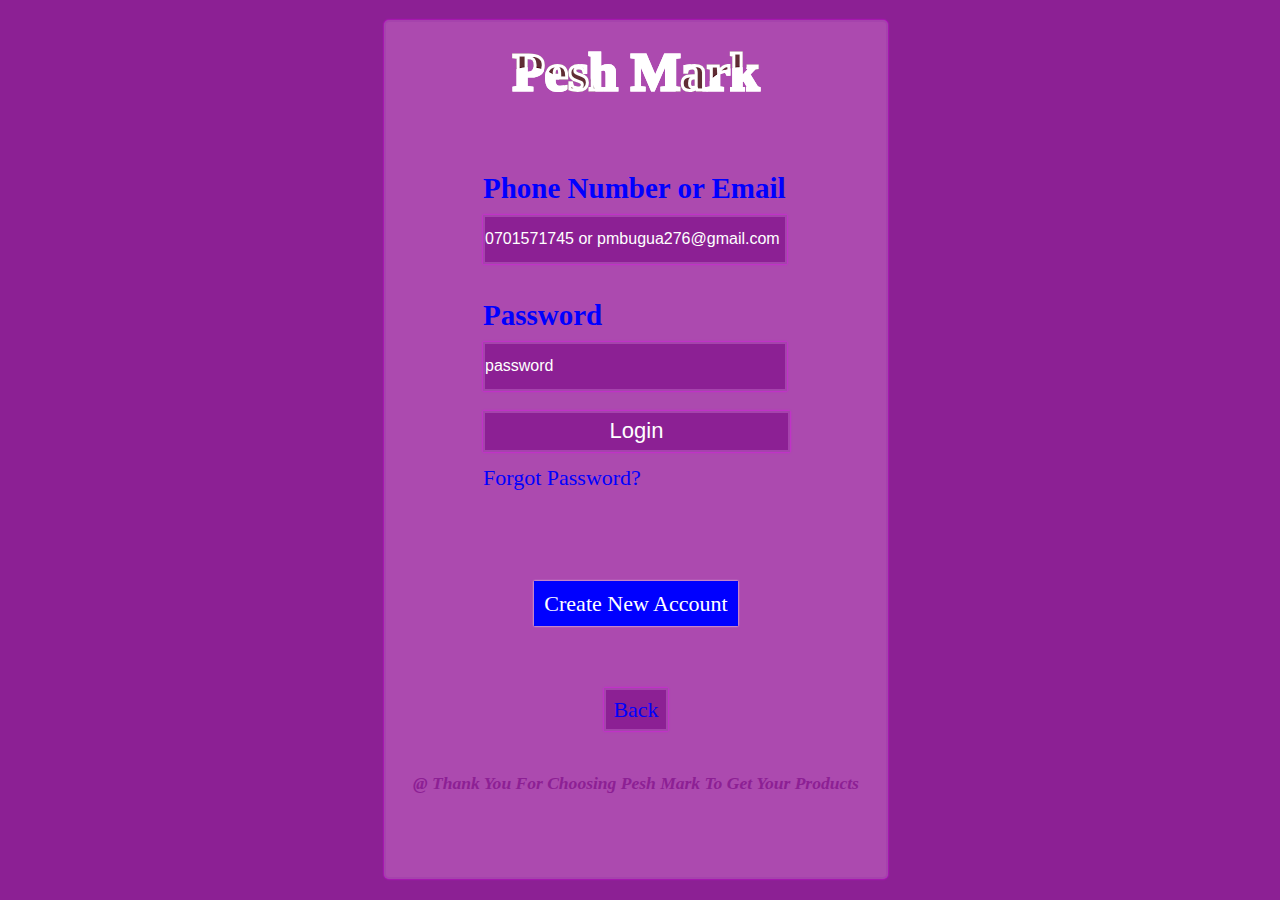
==== login.html @ 09db7075 "Peshmark LTD" ====
<!DOCTYPE html>
<html lang="en">
<head>
    <meta charset="UTF-8">
    <meta http-equiv="X-UA-Compatible" content="IE=edge">
    <meta name="viewport" content="width=device-width, initial-scale=1.0">
    <link rel="stylesheet" href="login.css">
    <title>Login Form</title>
</head>
<body>
    <section class="Login-Form">
        <div class="companies-name">
            <h2>Pesh Mark</h2>
        </div>
        <div class="form">
            <form action="submit">
                <h4>Phone Number or Email</h4>
                <input type="text" id="Phone or Email" placeholder="0701571745 or pmbugua276@gmail.com" required>
                <h4>Password</h4>
                <input type="text" id="Password" placeholder="password" required>
                <button>Login</button>
            </form>
        </div>

        <div class="forgoten-password">
            <a href="forget.html">Forgot Password?</a>
        </div>
        <div class="create-new-account">
            <a href="#">Create New Account</a>
        </div>

        <div class="back">
            <a href="index.html">Back</a>
        </div>

        <div class="vote-of-thanks">
            <h3> @ Thank You For Choosing Pesh Mark To Get Your Products</h3>
        </div>
    </section>
</body>
</html>
---- login.css ----
*
{
    margin: 0;
    padding: 0;
}

body
{
    background-color: rgb(140, 32, 148);
}
.Login-Form
{
    margin: 20px 30% 20px;
    width: 500px;
    height: 95vh;
    background-color:rgb(172, 74, 175);
    border: 2px solid rgb(165, 67, 172);
    box-shadow: 0 0 2px rgb(235, 0, 252);
    border-radius: 5px;
}

.companies-name
{
    text-align: center;
    color: transparent;
    -webkit-text-stroke: 3px #fff;
    margin: 20px 0 0;
    font-size: 35px;
    font-weight: 1200;
    background-image: url(posho\ mark\ logo.png);
    -webkit-background-clip: text;
    background-position: 0 0;
    animation: back 20s linear infinite;
}

@keyframes back{
    100%{
        background-position: 2000px 0;
    }
}

.form
{
    margin: 70px 97px 0;
}

h4
{
    margin: 15px 0 10px ;
    color: blue;
    font-size: 29px;
    font-weight: 900;
}

input
{
    width: 300px;
    height: 5vh;
    margin-bottom: 20px;
    background-color: rgb(140, 32, 148);
    border: 2px solid rgb(165, 67, 172);
    box-shadow: 0 0 2px rgb(235, 0, 252);
}

input:hover
{
    background-color: white;
    border: 2px solid blue;
}

::placeholder
{
    color: white;
    font-size: 16px;
}

button
{
    width: 307px;
    height: 4.5vh;
    color: white;
    font-size: 22px;
    background-color: rgb(140, 32, 148);
    border: 2px solid rgb(165, 67, 172);
    box-shadow: 0 0 2px rgb(235, 0, 252);
    margin: 0 0 20px;
}

button:hover
{
    background-color: blue;
    color: rgb(172, 74, 175);
}

.forgoten-password
{
    margin: -7px 97px 100px; 
    font-size: 22px;
}

.forgoten-password a
{
    text-decoration: none;
    color: blue;
}

.forgoten-password a:hover
{
    color: white;
}

.back
{
    margin: 80px 97px 0px; 
    font-size: 22px;
    text-align: center;
}

.back a
{
    text-decoration: none;
    color: blue;
    width: 100px;
    height: 2vh;
    background-color: rgb(140, 32, 148);
    border: 2px solid rgb(165, 67, 172);
    box-shadow: 0 0 2px rgb(235, 0, 252);
    padding: 7px;
}

.back a:hover
{
    color: white;
}
.create-new-account
{
    text-align: center;
    margin: 0 0 20px;
}

.create-new-account a
{
    width: 150px;
    height: 8vh;
    background-color: blue;
   text-decoration: none;
   padding: 10px;
   box-shadow: 0 0 2px white;
   font-size: 22px;
   font-weight: 1300;
   color: white;
}

.create-new-account a:hover
{
    color: rgb(140, 32, 148);
    background-color: white;
}

.vote-of-thanks
{
    text-align: center;
    margin-top: 50px;
    font-style:italic;
    color: rgb(140, 32, 148);
    font-size: 15px;
    font-weight: 1300;
}
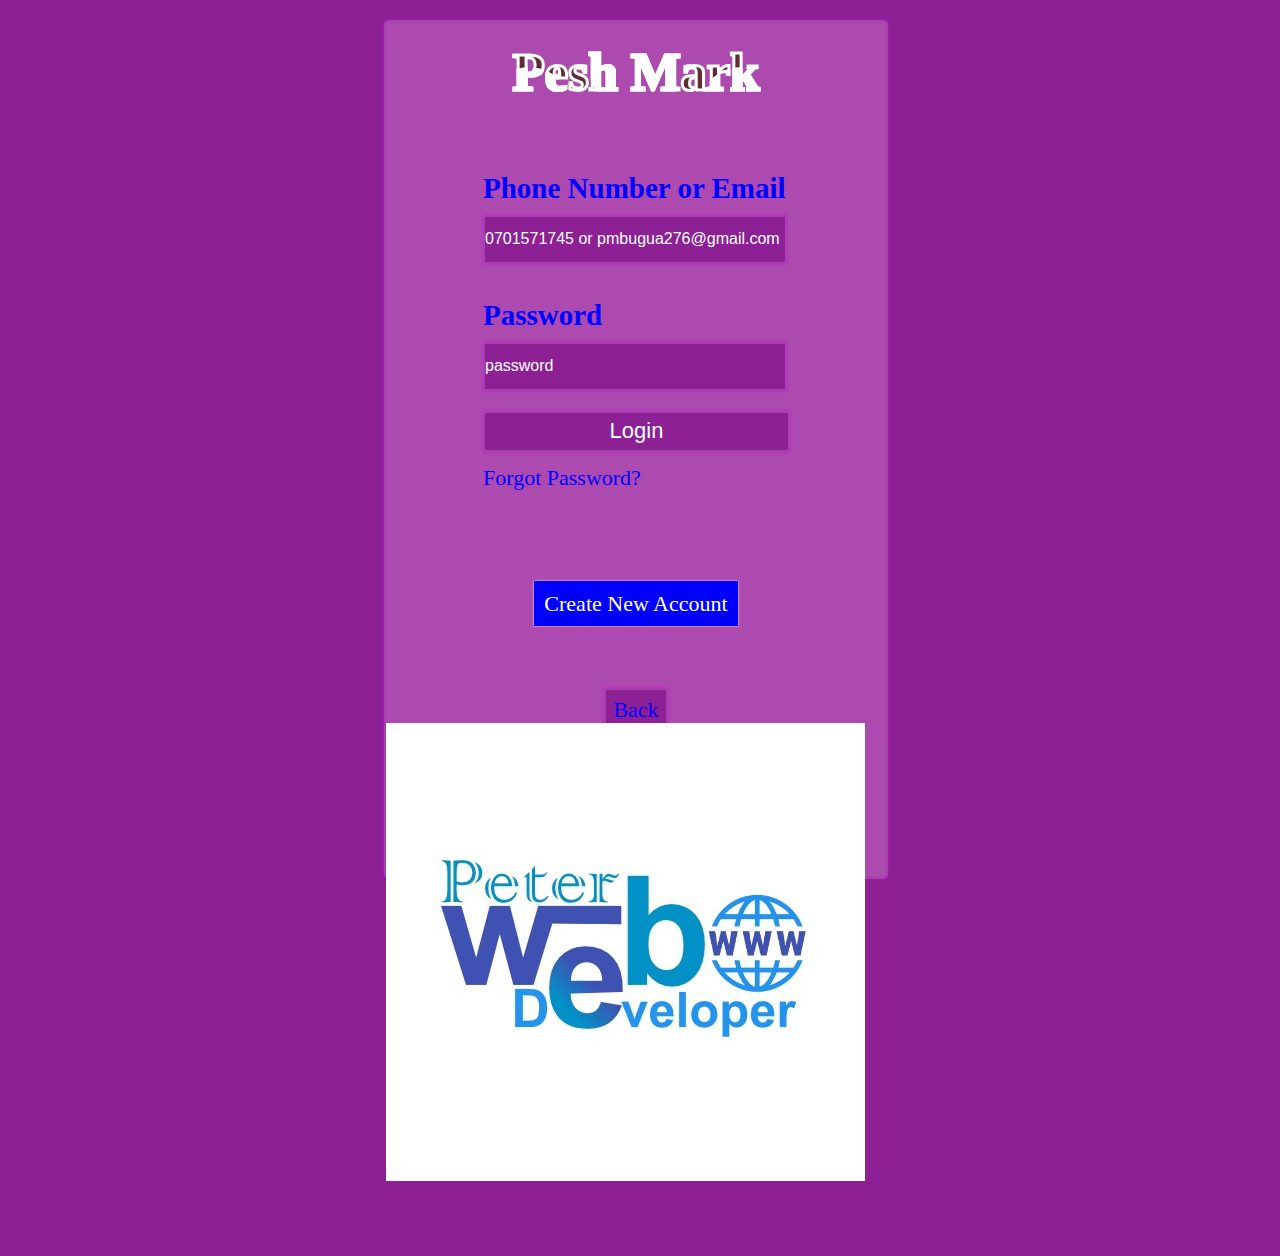
==== commit 64428df1: "done" ====
--- a/login.html
+++ b/login.html
@@ -33,6 +33,8 @@
             <a href="index.html">Back</a>
         </div>
 
+        <img src="Photos/Logo.jpg" alt="" srcset="">
+
         <div class="vote-of-thanks">
             <h3> @ Thank You For Choosing Pesh Mark To Get Your Products</h3>
         </div>
